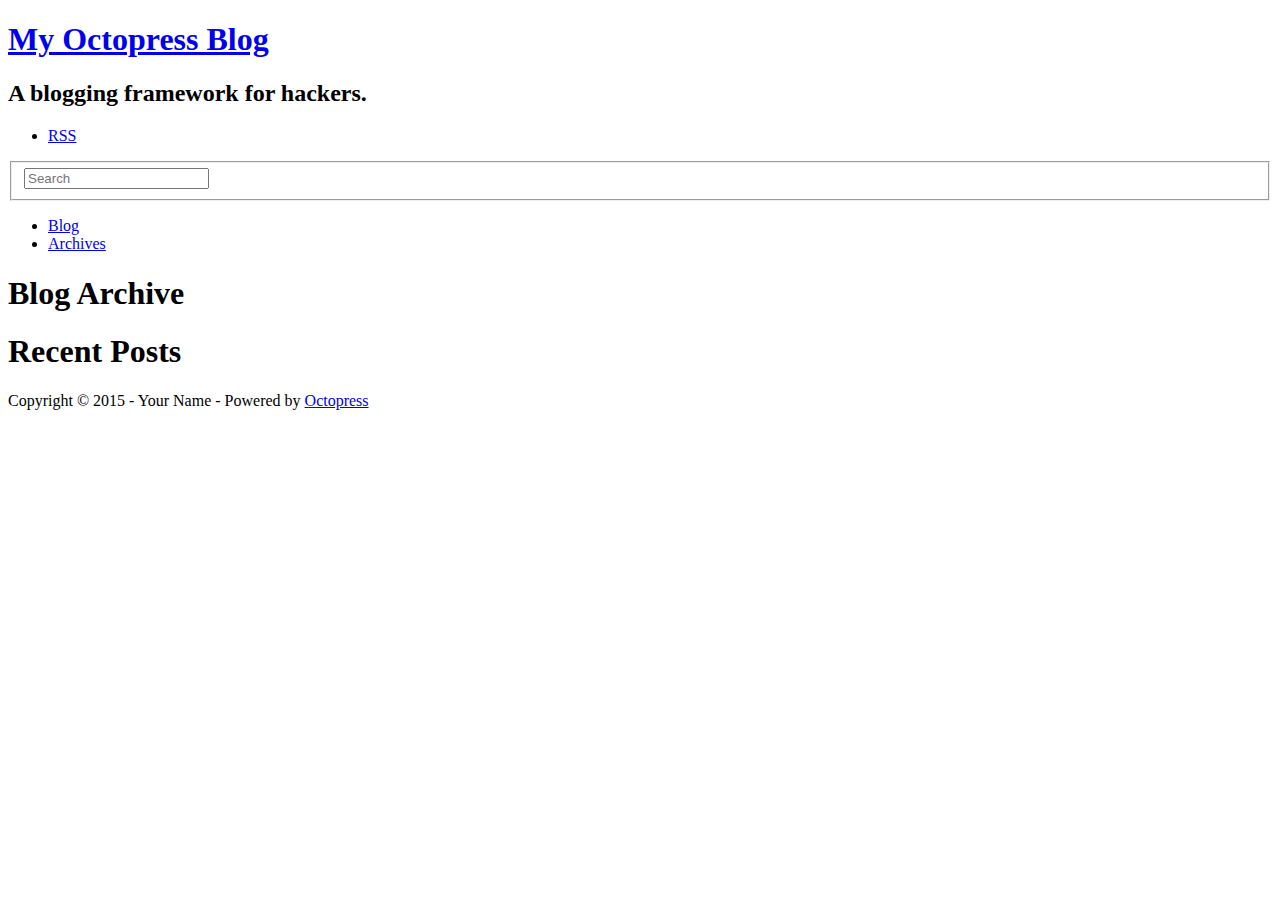
==== blog/archives/index.html @ 4ec7a4a1 "Site updated at 2015-08-25 22:10:11 UTC" ====
<!DOCTYPE html>
<!--[if IEMobile 7 ]><html class="no-js iem7"><![endif]-->
<!--[if lt IE 9]><html class="no-js lte-ie8"><![endif]-->
<!--[if (gt IE 8)|(gt IEMobile 7)|!(IEMobile)|!(IE)]><!--><html class="no-js" lang="en"><!--<![endif]-->
<head>
  <meta charset="utf-8">
  <title>Blog Archive - My Octopress Blog</title>
  <meta name="author" content="Your Name">

  
  <meta name="description" content=" Blog Archive Recent Posts ">
  

  <!-- http://t.co/dKP3o1e -->
  <meta name="HandheldFriendly" content="True">
  <meta name="MobileOptimized" content="320">
  <meta name="viewport" content="width=device-width, initial-scale=1">

  
  <link rel="canonical" href="http://lipglossary.github.io/blog/blog/archives/">
  <link href="/blog/favicon.png" rel="icon">
  <link href="/blog/stylesheets/screen.css" media="screen, projection" rel="stylesheet" type="text/css">
  <link href="/blog/atom.xml" rel="alternate" title="My Octopress Blog" type="application/atom+xml">
  <script src="/blog/javascripts/modernizr-2.0.js"></script>
  <script src="//ajax.googleapis.com/ajax/libs/jquery/1.9.1/jquery.min.js"></script>
  <script>!window.jQuery && document.write(unescape('%3Cscript src="/javascripts/libs/jquery.min.js"%3E%3C/script%3E'))</script>
  <script src="/blog/javascripts/octopress.js" type="text/javascript"></script>
  <!--Fonts from Google"s Web font directory at http://google.com/webfonts -->
<link href="//fonts.googleapis.com/css?family=PT+Serif:regular,italic,bold,bolditalic" rel="stylesheet" type="text/css">
<link href="//fonts.googleapis.com/css?family=PT+Sans:regular,italic,bold,bolditalic" rel="stylesheet" type="text/css">

  

</head>

<body   >
  <header role="banner"><hgroup>
  <h1><a href="/blog/">My Octopress Blog</a></h1>
  
    <h2>A blogging framework for hackers.</h2>
  
</hgroup>

</header>
  <nav role="navigation"><ul class="subscription" data-subscription="rss">
  <li><a href="/blog/atom.xml" rel="subscribe-rss" title="subscribe via RSS">RSS</a></li>
  
</ul>
  
<form action="https://www.google.com/search" method="get">
  <fieldset role="search">
    <input type="hidden" name="sitesearch" value="lipglossary.github.io/blog">
    <input class="search" type="text" name="q" results="0" placeholder="Search"/>
  </fieldset>
</form>
  
<ul class="main-navigation">
  <li><a href="/blog/">Blog</a></li>
  <li><a href="/blog/blog/archives">Archives</a></li>
</ul>

</nav>
  <div id="main">
    <div id="content">
      <div>
<article role="article">
  
  <header>
    <h1 class="entry-title">Blog Archive</h1>
    
  </header>
  
  <div id="blog-archives">

</div>

  
</article>

</div>

<aside class="sidebar">
  
    <section>
  <h1>Recent Posts</h1>
  <ul id="recent_posts">
    
  </ul>
</section>





  
</aside>


    </div>
  </div>
  <footer role="contentinfo"><p>
  Copyright &copy; 2015 - Your Name -
  <span class="credit">Powered by <a href="http://octopress.org">Octopress</a></span>
</p>

</footer>
  







  <script type="text/javascript">
    (function(){
      var twitterWidgets = document.createElement('script');
      twitterWidgets.type = 'text/javascript';
      twitterWidgets.async = true;
      twitterWidgets.src = '//platform.twitter.com/widgets.js';
      document.getElementsByTagName('head')[0].appendChild(twitterWidgets);
    })();
  </script>





</body>
</html>
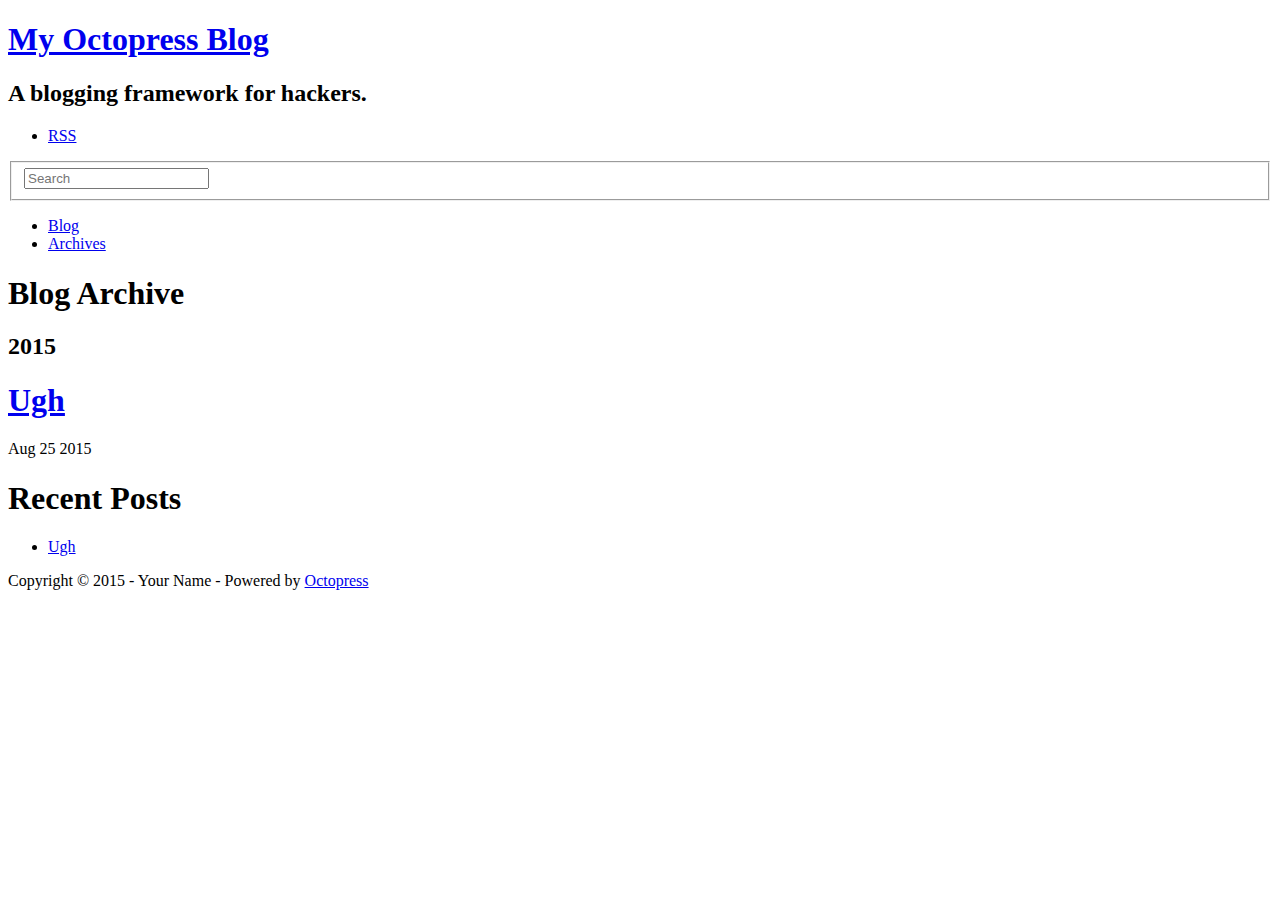
==== commit 28797621: "Site updated at 2015-08-25 23:06:19 UTC" ====
--- a/blog/archives/index.html
+++ b/blog/archives/index.html
@@ -9,7 +9,8 @@
   <meta name="author" content="Your Name">
 
   
-  <meta name="description" content=" Blog Archive Recent Posts ">
+  <meta name="description" content=" Blog Archive 2015 Ugh
+Aug 25 2015 Recent Posts Ugh ">
   
 
   <!-- http://t.co/dKP3o1e -->
@@ -73,6 +74,19 @@
   
   <div id="blog-archives">
 
+
+
+  
+  <h2>2015</h2>
+
+<article>
+  
+<h1><a href="/blog/blog/2015/08/25/ugh/">Ugh</a></h1>
+<time datetime="2015-08-25T18:05:08-05:00" pubdate><span class='month'>Aug</span> <span class='day'>25</span> <span class='year'>2015</span></time>
+
+
+</article>
+
 </div>
 
   
@@ -85,6 +99,10 @@
     <section>
   <h1>Recent Posts</h1>
   <ul id="recent_posts">
+    
+      <li class="post">
+        <a href="/blog/blog/2015/08/25/ugh/">Ugh</a>
+      </li>
     
   </ul>
 </section>
